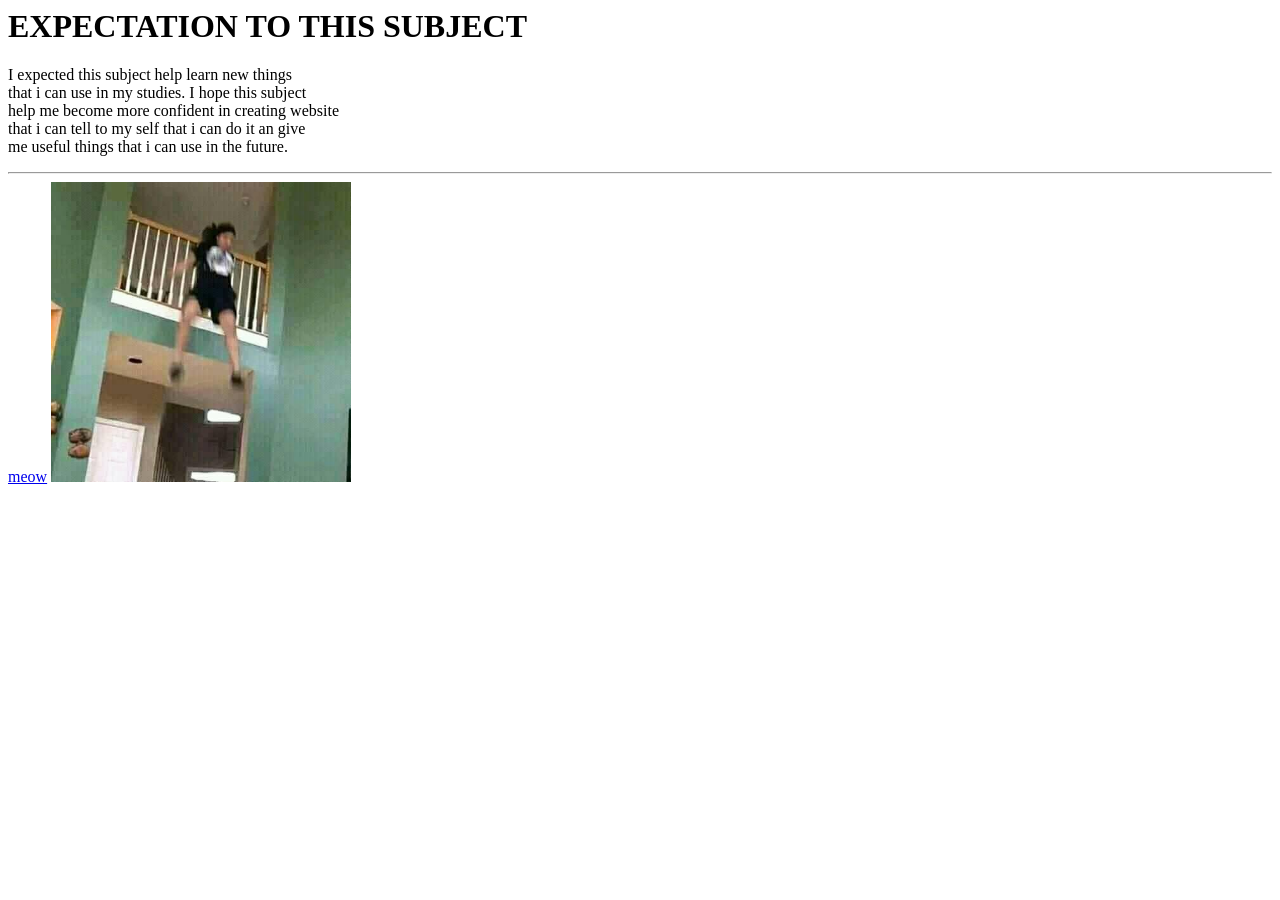
==== about.html @ b1b4cbd0 "Add files via upload" ====
<html>
    <h1>EXPECTATION TO THIS SUBJECT</h1>
    <body>
        <p>I expected this subject help learn new things<br>
            that i can use in my studies. I hope this subject<br>
            help me become more confident in creating website <br>
            that i can tell to my self that i can do it an give<br>
            me useful things that i can use in the future.
        </p>
        <hr>
        <a href="hatdog.html">meow</a>
        <img src="ngi.jpg"width=300 height=300 length=400 alt="cute">

        </p>
    </body>
</html>
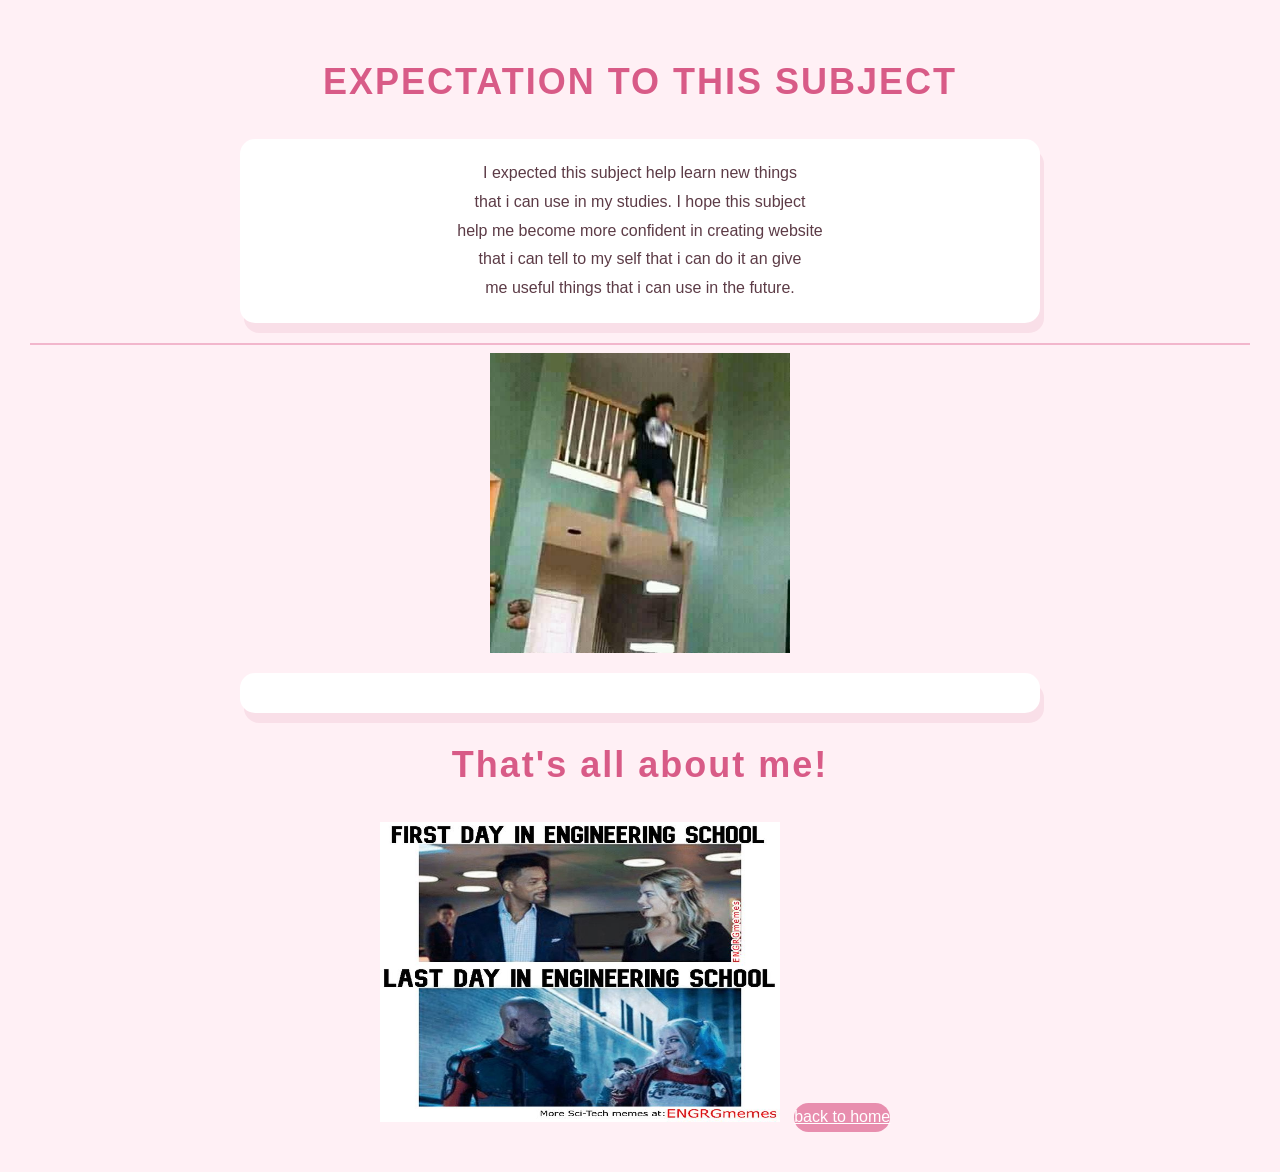
==== commit 39affb7d: "Add files via upload" ====
--- a/about.html
+++ b/about.html
@@ -1,4 +1,5 @@
 <html>
+    <link rel="stylesheet" href="style.css">
     <h1>EXPECTATION TO THIS SUBJECT</h1>
     <body>
         <p>I expected this subject help learn new things<br>
@@ -8,9 +9,16 @@
             me useful things that i can use in the future.
         </p>
         <hr>
-        <a href="hatdog.html">meow</a>
+        
         <img src="ngi.jpg"width=300 height=300 length=400 alt="cute">
 
         </p>
+
+    
+        <h1> That's all about me!</h1>
+        <img src="awet.jpg"width=400 height=300 alt="awet">
+<a href="index.html">back to home</a>
+    
+
     </body>
 </html>
--- a/style.css
+++ b/style.css
@@ -0,0 +1,69 @@
+
+
+*{
+
+box-sizing: border-box; }
+
+body {
+     margin: 0;
+      padding: 30px;
+       font-family: Arial, sans-serif; 
+       background-color: #fff0f5; color: #5c3b46;
+       line-height: 1.8;
+        text-align: center; }
+
+
+h1 { color: #d85b87; font-size: 36px; 
+    letter-spacing: 2px; 
+    margin-top: 20px; 
+    
+ }
+ h2 {
+     color: #c94f7c; font-size: 28px; margin-top: 30px; 
+    }
+
+h4 {
+     color: #a65d79; font-size: 18px; font-weight: normal;
+     }
+
+ p { background-color: #ffffff;
+     padding: 20px; margin: 20px auto;
+      max-width: 800px;
+       border-radius: 15px; 
+      box-shadow: 4px 10px rgba(200, 100, 140, 0.12);
+       font-size: 16px; }
+
+ hr {
+     border: none; 
+     height: 2px;
+      background-color: 
+      #f2b6cc; 
+     }
+
+ a { display: inline-block;
+     background-color: #e88eae;
+      color: white; 
+box-shadow: #a65d79;
+border-radius: 20px;
+margin: 10px;
+
+
+
+ img { width: 200px; 
+    height: 200px;
+     object-fit: cover;
+      border: 5px solid white;
+        border-radius: 20px;
+         margin: 10px;
+          box-shadow: 0 5px 12px rgba(200, 100, 140, 0.25); 
+ }
+
+
+h1 { font-size: 28px; }
+
+h2 { font-size: 24px; }
+
+p { padding: 15px; font-size: 14px; }
+
+img { width: 130px; height: 130px; margin: 5px; }
+ }
